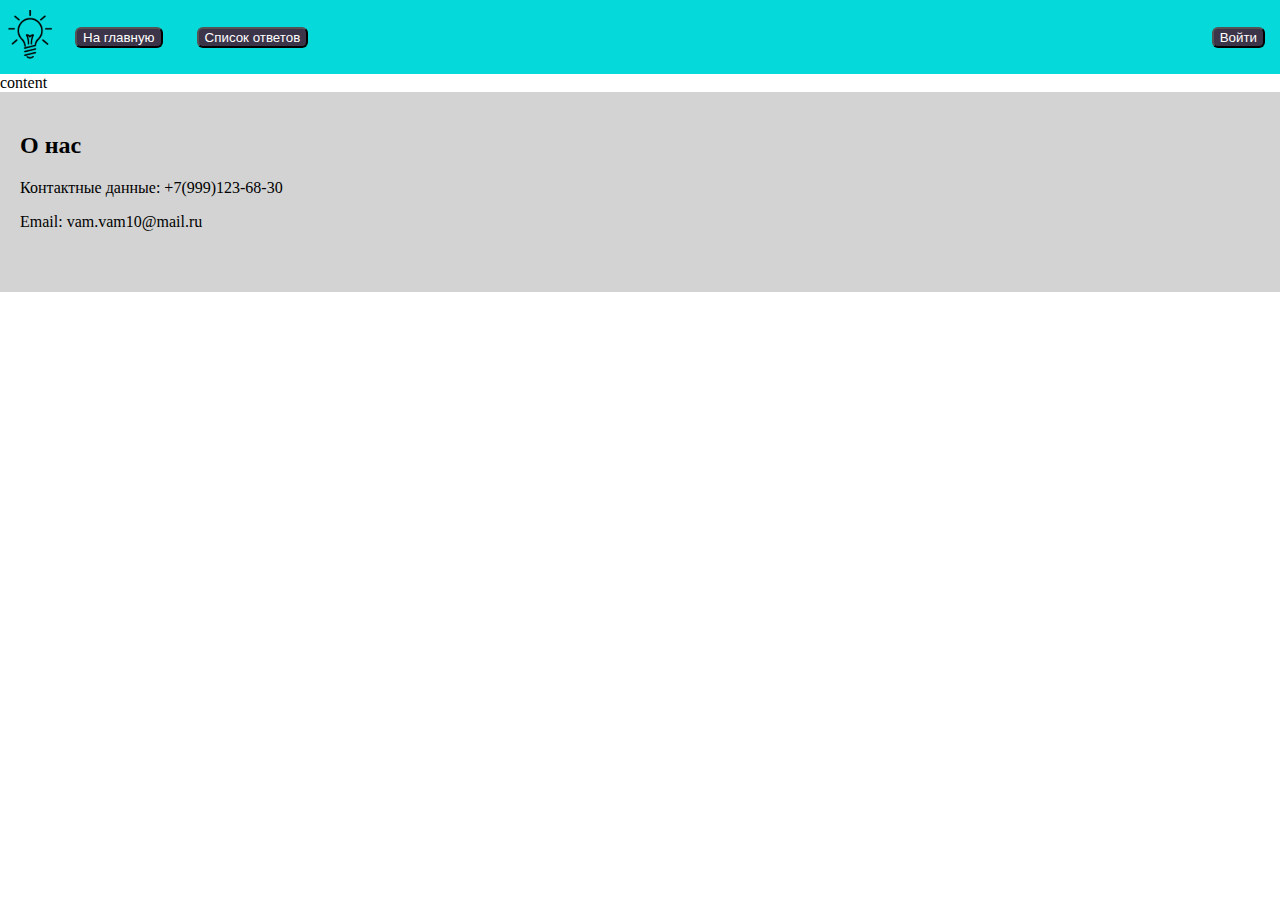
==== index.html @ 7f8c64e0 "start project" ====
<!DOCTYPE html>

<html lang="ru">

	<head>

		<meta charset="UTF-8">

		<meta name="viewport" content="width=device-width, initial-scale=1.0">

		<title>Проектирование интерфейсов</title>

		<link rel="stylesheet" href="css/style.css">
		
	</head>

	<body>
        <nav class="nav-bar">
            <picture class="logo">
                <img class="logo-src" src="img/logo.svg">
            </picture>
            <div class="nav-bar-btns">
                <button class="nav-bar-btn">На главную</button>
                <button class="nav-bar-btn">Список ответов</button>
            </div>
            <div class="enter">
                <button class="enter-btn">Войти</button>
            </div>
        </nav> 		
		<main>
            content
        </main>
        <footer>
            <div class="footer-info">
                <h2>О нас</h2>
                <p>Контактные данные: +7(999)123-68-30</p>
                <p>Email: vam.vam10@mail.ru</p>
            </div>
        </footer>
	</body>
</html>
---- css/style.css ----
body {
    margin: 0px;
}

.logo-src {
    width: 50px;
    height: 50px;
    padding: 10px 5px;
}

.nav-bar {
    display: flex;
    background-color: #06D9D9
}

.nav-bar-btns {
   margin: auto 0;
}

.nav-bar-btn {
    margin: 0 15px;
    background: #3c3449;
    color: white;
    border-radius: 6px;
}

.enter {
     margin: auto 0 auto auto;
     
}

.enter-btn {
    margin: 0 15px;
    background: #3c3449;
    color: white;
    border-radius: 6px;  
}

footer {
    display: block;
    height: 200px;
    background: lightgray;  
}

.footer-info  {
    padding: 20px;
}
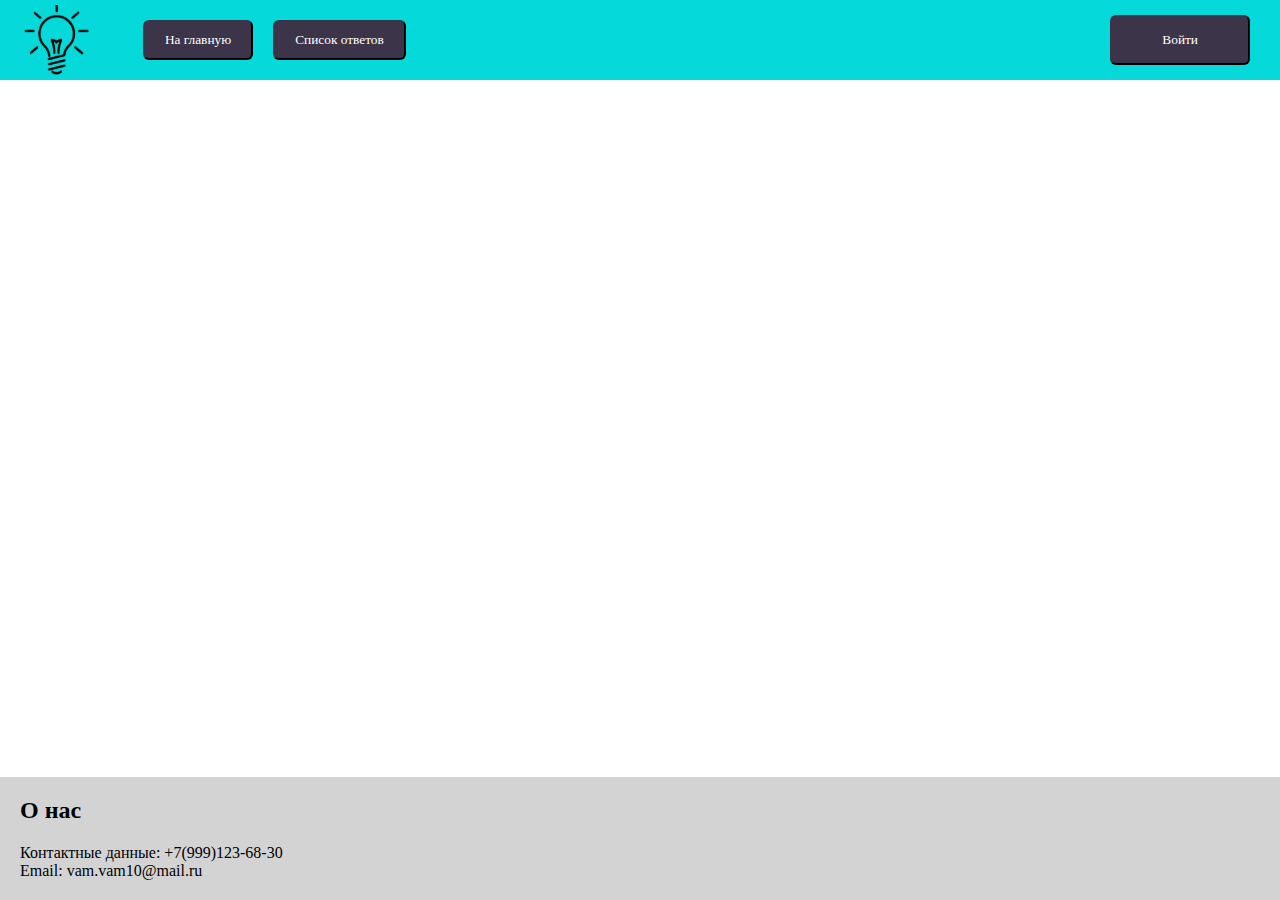
==== commit b0a178c6: "header and footer + fonts" ====
--- a/index.html
+++ b/index.html
@@ -1,41 +1,29 @@
 <!DOCTYPE html>
-
 <html lang="ru">
 
-	<head>
+<head>
+    <meta charset="UTF-8">
+    <meta name="viewport" content="width=device-width, initial-scale=1.0">
+    <title>Система тестирования</title>
+    <link rel="stylesheet" href="css/style.css">
+</head>
 
-		<meta charset="UTF-8">
+<body>
+    <header>
+        <img class="header__logo" src="img/logo.svg" alt="logo">
+        <nav>
+            <button>На главную</button>
+            <button>Список ответов</button>
+        </nav>
+        <button class="header__logon">Войти</button>
+    </header>
+    <footer>
+        <div class="footer-info">
+            <h2>О нас</h2>
+            <p>Контактные данные: +7(999)123-68-30</p>
+            <p>Email: vam.vam10@mail.ru</p>
+        </div>
+    </footer>
+</body>
 
-		<meta name="viewport" content="width=device-width, initial-scale=1.0">
-
-		<title>Проектирование интерфейсов</title>
-
-		<link rel="stylesheet" href="css/style.css">
-		
-	</head>
-
-	<body>
-        <nav class="nav-bar">
-            <picture class="logo">
-                <img class="logo-src" src="img/logo.svg">
-            </picture>
-            <div class="nav-bar-btns">
-                <button class="nav-bar-btn">На главную</button>
-                <button class="nav-bar-btn">Список ответов</button>
-            </div>
-            <div class="enter">
-                <button class="enter-btn">Войти</button>
-            </div>
-        </nav> 		
-		<main>
-            content
-        </main>
-        <footer>
-            <div class="footer-info">
-                <h2>О нас</h2>
-                <p>Контактные данные: +7(999)123-68-30</p>
-                <p>Email: vam.vam10@mail.ru</p>
-            </div>
-        </footer>
-	</body>
-</html>  
+</html>--- a/css/style.css
+++ b/css/style.css
@@ -1,44 +1,84 @@
-body {
-    margin: 0px;
+@font-face {
+    font-family: 'Roboto';
+    src: 
+        url('Roboto-Regular.eot?#iefix') format('embedded-opentype'),
+        url('Roboto-Regular.woff') format('woff'),
+        url('Roboto-Regular.ttf') format('truetype');
+    font-weight: normal;
+    font-style: normal;
 }
 
-.logo-src {
-    width: 50px;
-    height: 50px;
-    padding: 10px 5px;
+
+
+*, html, body {
+    margin:0 auto;
+    box-sizing: border-box; 
+    font-family: 'Roboto';
 }
 
-.nav-bar {
+header{
     display: flex;
-    background-color: #06D9D9
+    justify-content: flex-start;
+    height: 80px;
+    background-color: #06D9D9;
+    padding-bottom: 5px;
+    padding-top: 5px;
 }
 
-.nav-bar-btns {
-   margin: auto 0;
+header > img{
+    margin-right: 0;
+    margin-left: 20px;
+    -webkit-transform: scale(1);
+	transform: scale(1);
+	-webkit-transition: .3s ease-in-out;
+	transition: .3s ease-in-out;
 }
 
-.nav-bar-btn {
-    margin: 0 15px;
-    background: #3c3449;
-    color: white;
-    border-radius: 6px;
+header > img:hover,
+header > img:focus{
+    -webkit-transform: scale(1.1);
+	transform: scale(1.1);
+    cursor: pointer;
 }
 
-.enter {
-     margin: auto 0 auto auto;
-     
+nav{
+    display:flex;
+    padding:15px 20px;
+    margin-left:10px;
 }
 
-.enter-btn {
-    margin: 0 15px;
+header > button,
+nav > button{
     background: #3c3449;
+    border-color:#3c3449;
+    padding:10px 20px;
+    margin-left:20px;
     color: white;
     border-radius: 6px;  
 }
 
+header > button{
+    margin-right: 30px;
+    padding: 10px 50px;
+    margin-top: 10px;
+    margin-bottom: 10px;
+}
+
+header > button:hover,
+header > button:focus,
+nav > button:hover,
+nav > button:focus{
+    background: #3c1529;
+    border-color:#3c1529;
+}
+
+
+
 footer {
+    position: absolute;
+    bottom: 0;
+    width:100%;
     display: block;
-    height: 200px;
     background: lightgray;  
 }
 
@@ -46,3 +86,8 @@
     padding: 20px;
 }
 
+.footer-info > h2{
+    margin-bottom:20px;
+}
+
+
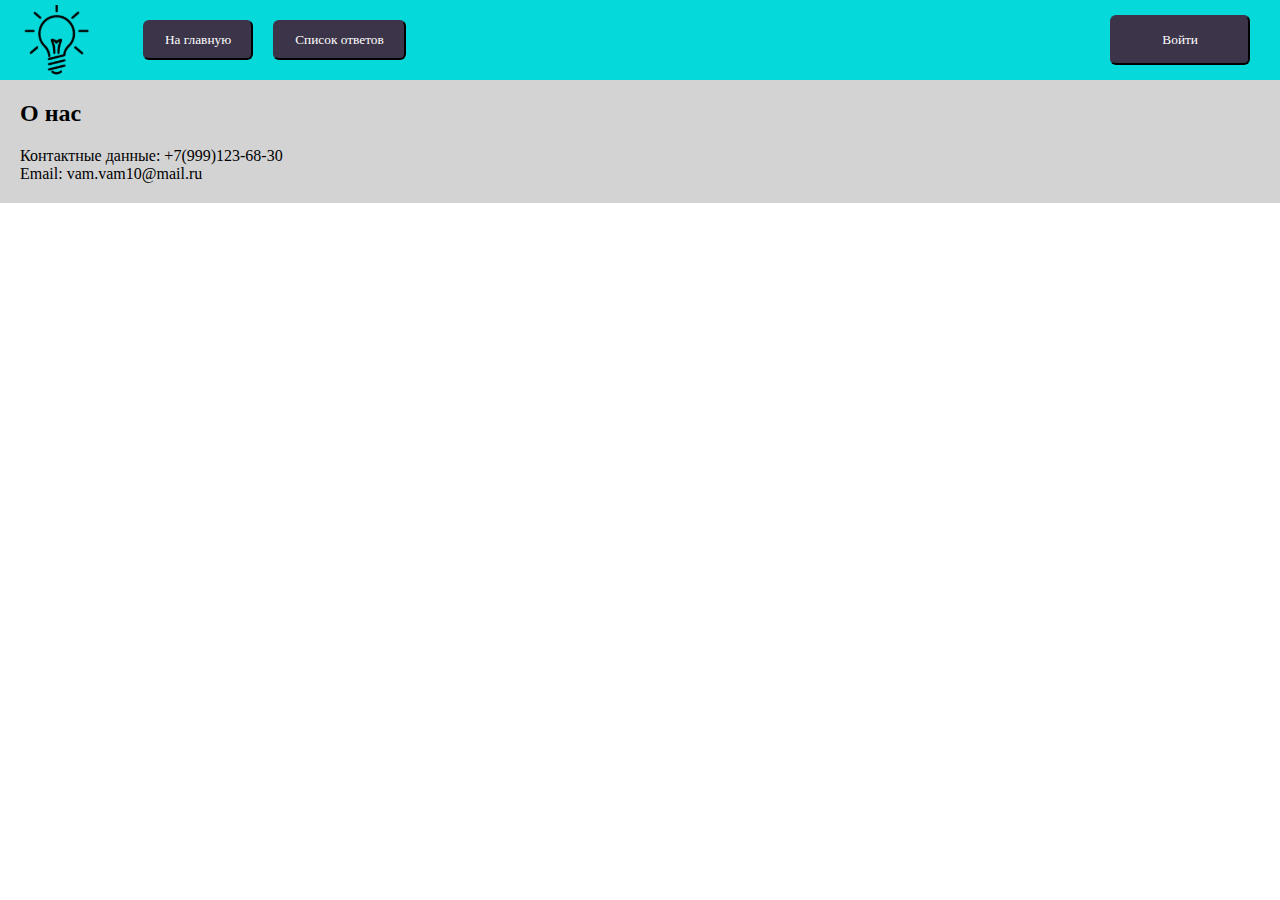
==== commit 4ac6a3d5: "Add files via upload" ====
--- a/index.html
+++ b/index.html
@@ -1,29 +1,29 @@
-<!DOCTYPE html>
-<html lang="ru">
-
-<head>
-    <meta charset="UTF-8">
-    <meta name="viewport" content="width=device-width, initial-scale=1.0">
-    <title>Система тестирования</title>
-    <link rel="stylesheet" href="css/style.css">
-</head>
-
-<body>
-    <header>
-        <img class="header__logo" src="img/logo.svg" alt="logo">
-        <nav>
-            <button>На главную</button>
-            <button>Список ответов</button>
-        </nav>
-        <button class="header__logon">Войти</button>
-    </header>
-    <footer>
-        <div class="footer-info">
-            <h2>О нас</h2>
-            <p>Контактные данные: +7(999)123-68-30</p>
-            <p>Email: vam.vam10@mail.ru</p>
-        </div>
-    </footer>
-</body>
-
+<!DOCTYPE html>
+<html lang="ru">
+
+<head>
+    <meta charset="UTF-8">
+    <meta name="viewport" content="width=device-width, initial-scale=1.0">
+    <title>Система тестирования</title>
+    <link rel="stylesheet" href="css/style.css">
+</head>
+
+<body>
+    <header>
+        <img class="header__logo" src="img/logo.svg" alt="logo">
+        <nav>
+            <button>На главную</button>
+            <button>Список ответов</button>
+        </nav>
+        <button class="header__logon">Войти</button>
+    </header>
+    <footer>
+        <div class="footer-info">
+            <h2>О нас</h2>
+            <p>Контактные данные: +7(999)123-68-30</p>
+            <p>Email: vam.vam10@mail.ru</p>
+        </div>
+    </footer>
+</body>
+
 </html>--- a/css/style.css
+++ b/css/style.css
@@ -1,93 +1,90 @@
-@font-face {
-    font-family: 'Roboto';
-    src: 
-        url('Roboto-Regular.eot?#iefix') format('embedded-opentype'),
-        url('Roboto-Regular.woff') format('woff'),
-        url('Roboto-Regular.ttf') format('truetype');
-    font-weight: normal;
-    font-style: normal;
-}
-
-
-
-*, html, body {
-    margin:0 auto;
-    box-sizing: border-box; 
-    font-family: 'Roboto';
-}
-
-header{
-    display: flex;
-    justify-content: flex-start;
-    height: 80px;
-    background-color: #06D9D9;
-    padding-bottom: 5px;
-    padding-top: 5px;
-}
-
-header > img{
-    margin-right: 0;
-    margin-left: 20px;
-    -webkit-transform: scale(1);
-	transform: scale(1);
-	-webkit-transition: .3s ease-in-out;
-	transition: .3s ease-in-out;
-}
-
-header > img:hover,
-header > img:focus{
-    -webkit-transform: scale(1.1);
-	transform: scale(1.1);
-    cursor: pointer;
-}
-
-nav{
-    display:flex;
-    padding:15px 20px;
-    margin-left:10px;
-}
-
-header > button,
-nav > button{
-    background: #3c3449;
-    border-color:#3c3449;
-    padding:10px 20px;
-    margin-left:20px;
-    color: white;
-    border-radius: 6px;  
-}
-
-header > button{
-    margin-right: 30px;
-    padding: 10px 50px;
-    margin-top: 10px;
-    margin-bottom: 10px;
-}
-
-header > button:hover,
-header > button:focus,
-nav > button:hover,
-nav > button:focus{
-    background: #3c1529;
-    border-color:#3c1529;
-}
-
-
-
-footer {
-    position: absolute;
-    bottom: 0;
-    width:100%;
-    display: block;
-    background: lightgray;  
-}
-
-.footer-info  {
-    padding: 20px;
-}
-
-.footer-info > h2{
-    margin-bottom:20px;
-}
-
-
+@font-face {
+    font-family: 'Roboto';
+    src: 
+        url('Roboto-Regular.eot?#iefix') format('embedded-opentype'),
+        url('Roboto-Regular.woff') format('woff'),
+        url('Roboto-Regular.ttf') format('truetype');
+    font-weight: normal;
+    font-style: normal;
+}
+
+
+
+*, html, body {
+    margin:0 auto;
+    box-sizing: border-box; 
+    font-family: 'Roboto';
+}
+
+header{
+    display: flex;
+    justify-content: flex-start;
+    height: 80px;
+    background-color: #06D9D9;
+    padding-bottom: 5px;
+    padding-top: 5px;
+}
+
+header > img{
+    margin-right: 0;
+    margin-left: 20px;
+    -webkit-transform: scale(1);
+	transform: scale(1);
+	-webkit-transition: .3s ease-in-out;
+	transition: .3s ease-in-out;
+}
+
+header > img:hover,
+header > img:focus{
+    -webkit-transform: scale(1.1);
+	transform: scale(1.1);
+    cursor: pointer;
+}
+
+nav{
+    display:flex;
+    padding:15px 20px;
+    margin-left:10px;
+}
+
+header > button,
+nav > button{
+    background: #3c3449;
+    border-color:#3c3449;
+    padding:10px 20px;
+    margin-left:20px;
+    color: white;
+    border-radius: 6px;  
+}
+
+header > button{
+    margin-right: 30px;
+    padding: 10px 50px;
+    margin-top: 10px;
+    margin-bottom: 10px;
+}
+
+header > button:hover,
+header > button:focus,
+nav > button:hover,
+nav > button:focus{
+    background: #3c1529;
+    border-color:#3c1529;
+}
+
+
+
+footer {
+    bottom: 0;
+    width:100%;
+    display: block;
+    background: lightgray;  
+}
+
+.footer-info  {
+    padding: 20px;
+}
+
+.footer-info > h2{
+    margin-bottom:20px;
+}